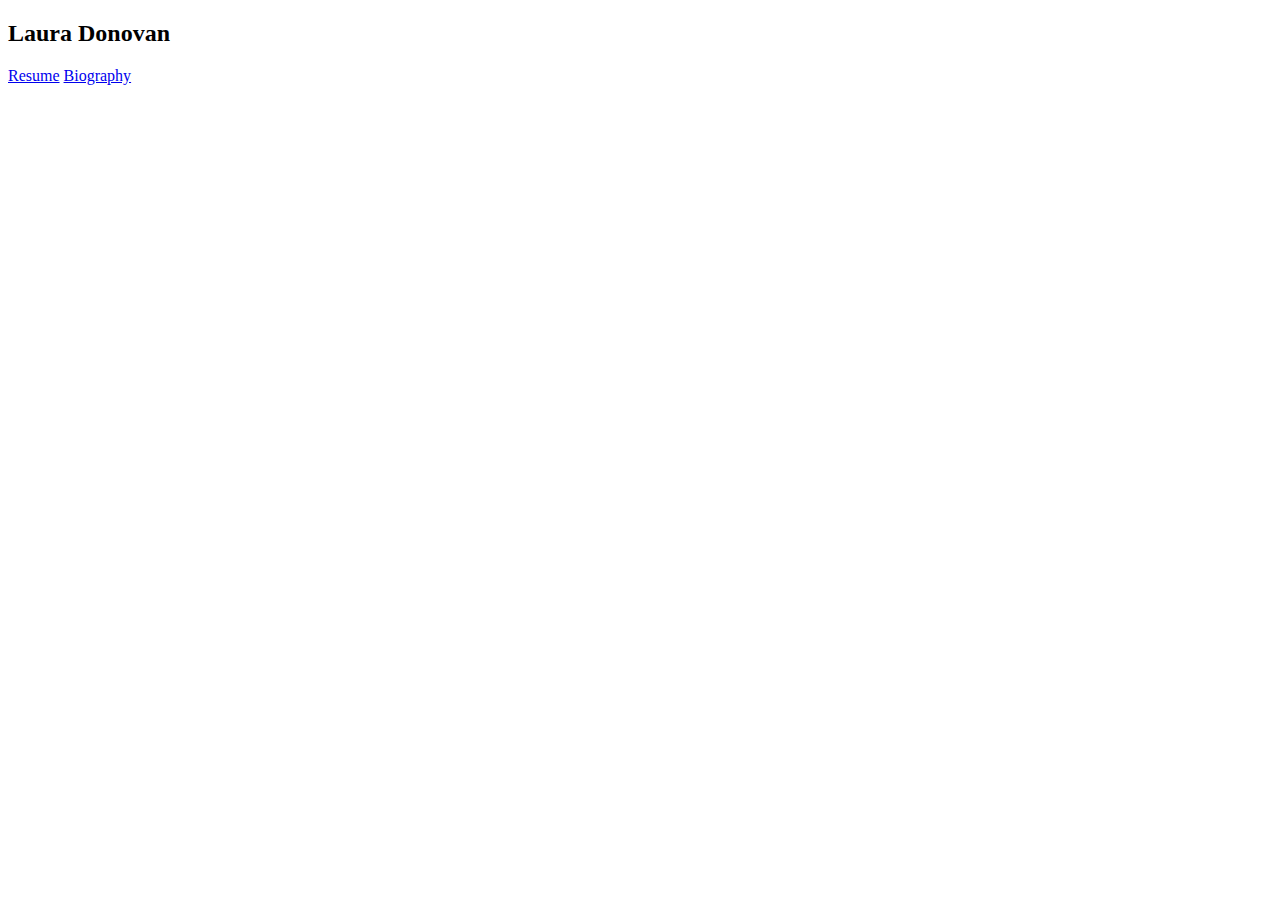
==== index.html @ 3aba9e18 "first commit" ====
<!DOCTYPE html>
<!-- personal home page-->
<!-- FIGURE OUT HOW TO REDIRECT TUFTS PAGE TO GITHUB.IO-->
<html>
<head>
	<title>Index</title>
	<link rel="stylesheet" href="styles.css">
</head>

<body>
	<h2>Laura Donovan</h2>
	<!-- photo of me-->
	<a href="resume.html">Resume</a>
	<a href="bio.html">Biography</a>
</body>
</html>
---- styles.css ----
/* use at least 5 rules*/

html{
	font-family: Garamond;
}

h2{
	font-weight: bold;
	font-size: 16;
}

.border{
	border-width: 5px ;
}
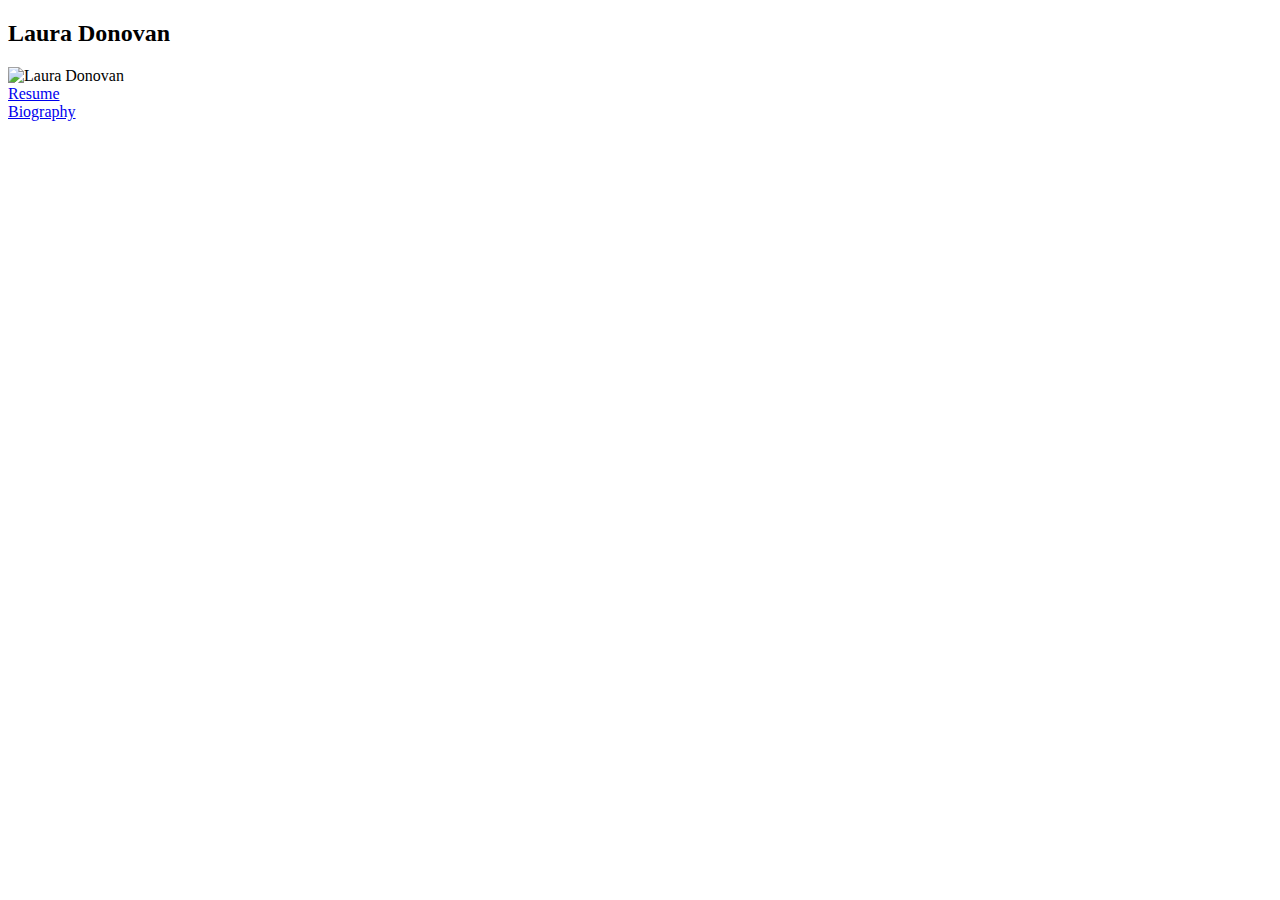
==== commit b0e297d0: "updated index.html, bio.html" ====
--- a/index.html
+++ b/index.html
@@ -3,14 +3,15 @@
 <!-- FIGURE OUT HOW TO REDIRECT TUFTS PAGE TO GITHUB.IO-->
 <html>
 <head>
-	<title>Index</title>
+	<title>Laura Donovan</title>
 	<link rel="stylesheet" href="styles.css">
 </head>
 
 <body>
 	<h2>Laura Donovan</h2>
-	<!-- photo of me-->
-	<a href="resume.html">Resume</a>
+	<img src="picture1.jpg" alt="Laura Donovan" />
+	<br>
+	<a href="resume.html">Resume</a> <br>
 	<a href="bio.html">Biography</a>
 </body>
 </html>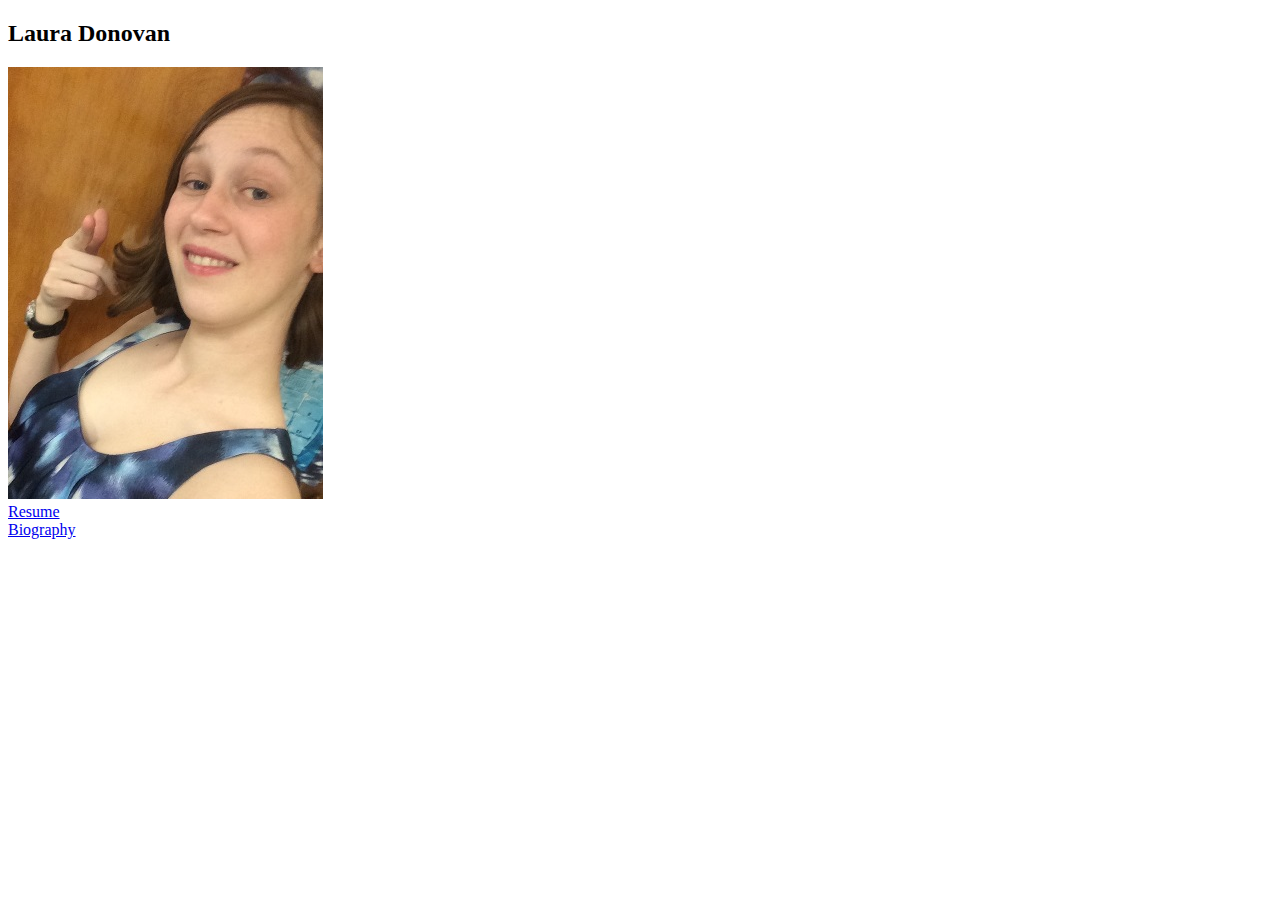
==== commit 3b2a611c: "updated index.html" ====
--- a/index.html
+++ b/index.html
@@ -9,7 +9,7 @@
 
 <body>
 	<h2>Laura Donovan</h2>
-	<img src="picture1.jpg" alt="Laura Donovan" />
+	<img src="picture2.jpg" alt="Laura Donovan" />
 	<br>
 	<a href="resume.html">Resume</a> <br>
 	<a href="bio.html">Biography</a>
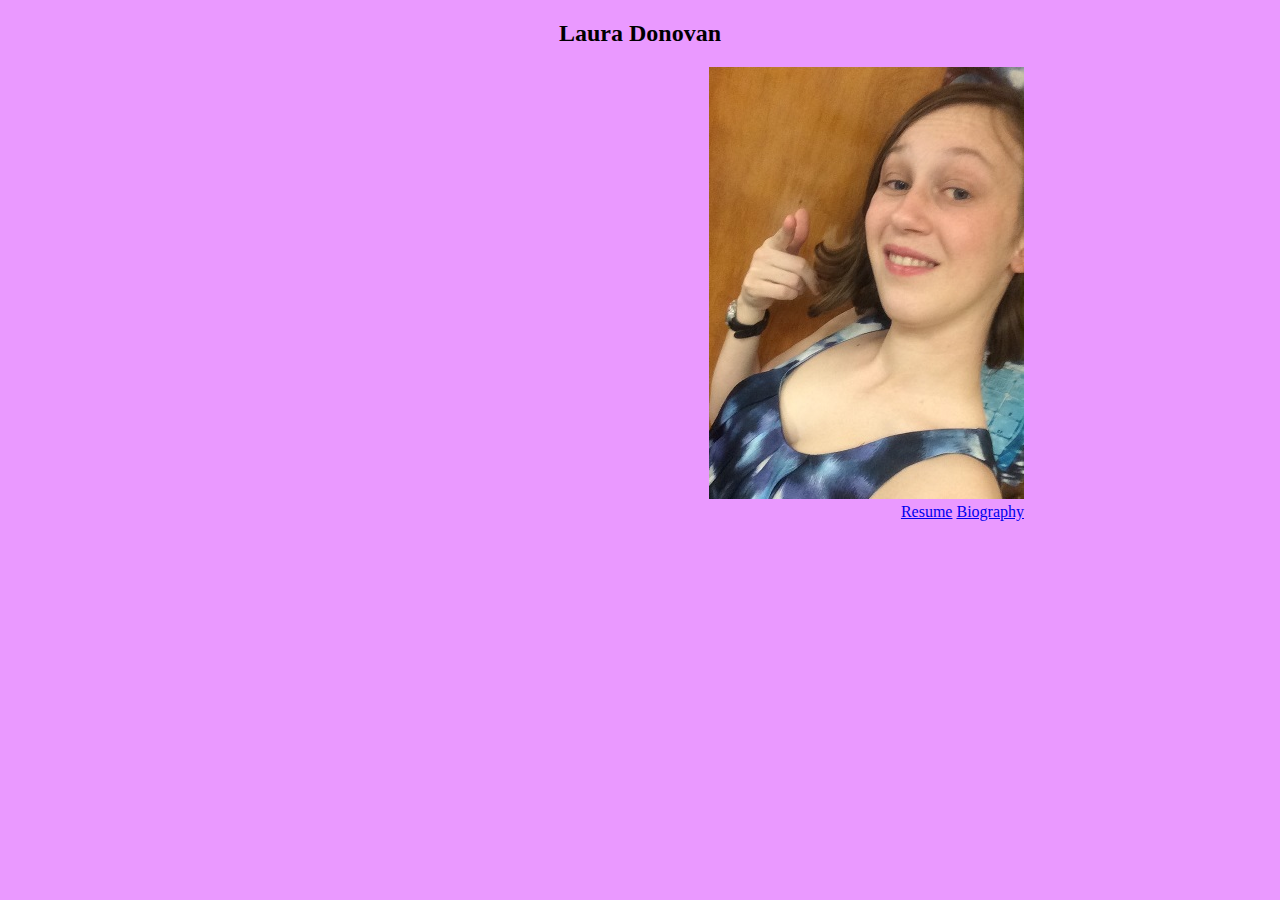
==== commit 41dff70d: "re-formatted index.html, bio.html, resume.html, styles.css. updated README.md" ====
--- a/index.html
+++ b/index.html
@@ -7,11 +7,13 @@
 	<link rel="stylesheet" href="styles.css">
 </head>
 
-<body>
+<body id="background3">
 	<h2>Laura Donovan</h2>
-	<img src="picture2.jpg" alt="Laura Donovan" />
+	<div class="photo">
+		<img src="picture2.jpg" alt="Laura Donovan" />
 	<br>
-	<a href="resume.html">Resume</a> <br>
+	<a href="resume.html">Resume</a>         
 	<a href="bio.html">Biography</a>
+</div>
 </body>
 </html>--- a/styles.css
+++ b/styles.css
@@ -1,14 +1,34 @@
-/* use at least 5 rules*/
-
 html{
 	font-family: Garamond;
 }
 
 h2{
-	font-weight: bold;
 	font-size: 16;
 }
 
-.border{
-	border-width: 5px ;
+.subheading{
+	text-decoration: underline;
+	font-size: 14;
+}
+
+#background1{
+	background-color: #99e4ff;
+}
+
+#background2{
+	background-color: #ff99bb;
+	text-align: center;
+	margin-right: 25%;
+	margin-left: 25%;
+}
+
+#background3{
+	background-color: #ea99ff;
+	text-align: center;
+	margin-right: 20%;
+	margin-left: 20%;
+}
+
+.photo{
+	text-align: right;
 }